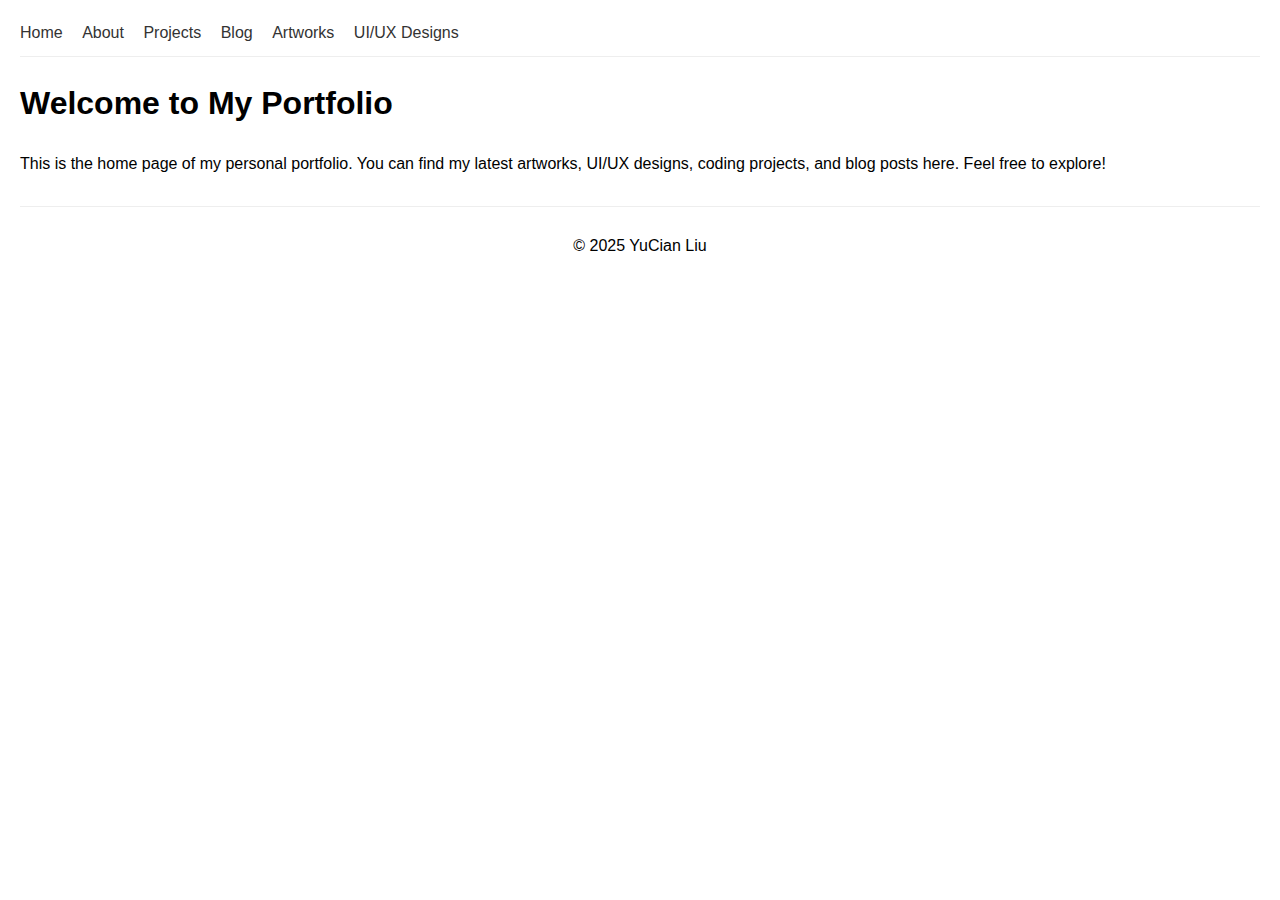
==== public/index.html @ fd956e77 "Initial commit" ====
<!DOCTYPE html>
<html lang="en">
<head>
    <meta charset="UTF-8">
    <meta name="viewport" content="width=device-width, initial-scale=1.0">
    <title>Home | Your Name</title>
    <link rel="stylesheet" href="/static/css/style.css">
    
</head>
<body>
    <header>
        <nav>
    <ul>
        <li><a href="/">Home</a></li>
        <li><a href="/about.html">About</a></li>
        <li><a href="/projects/">Projects</a></li>
        <li><a href="/blog/">Blog</a></li>
        <li><a href="/artworks/">Artworks</a></li>
        <li><a href="/uiux/">UI/UX Designs</a></li>
    </ul>
</nav>
    </header>
    <main>
        
    <h1>Welcome to My Portfolio</h1>
<p>This is the home page of my personal portfolio. You can find my latest artworks, UI/UX designs, coding projects, and blog posts here. Feel free to explore!</p>

    </main>
    <footer>
        <p>&copy; 2025 YuCian Liu</p>
    </footer>
    <script src="/static/js/script.js"></script>
</body>
</html>
---- static/css/style.css ----
body {
    font-family: sans-serif;
    margin: 20px;
    line-height: 1.6;
}

header {
    margin-bottom: 20px;
    border-bottom: 1px solid #eee;
    padding-bottom: 10px;
}

nav ul {
    list-style: none;
    padding: 0;
    margin: 0;
}

nav ul li {
    display: inline;
    margin-right: 15px;
}

nav a {
    text-decoration: none;
    color: #333;
}

main {
    margin-bottom: 30px;
}

footer {
    text-align: center;
    margin-top: 20px;
    padding-top: 10px;
    border-top: 1px solid #eee;
}

.grid {
    display: grid;
    grid-template-columns: repeat(auto-fit, minmax(250px, 1fr));
    gap: 20px;
}

.artwork-item, .uiux-item {
    border: 1px solid #ddd;
    padding: 10px;
    text-align: center;
}

.artwork-item img, .uiux-item img {
    max-width: 100%;
    height: auto;
}

.date {
    color: #777;
    font-size: 0.9em;
}
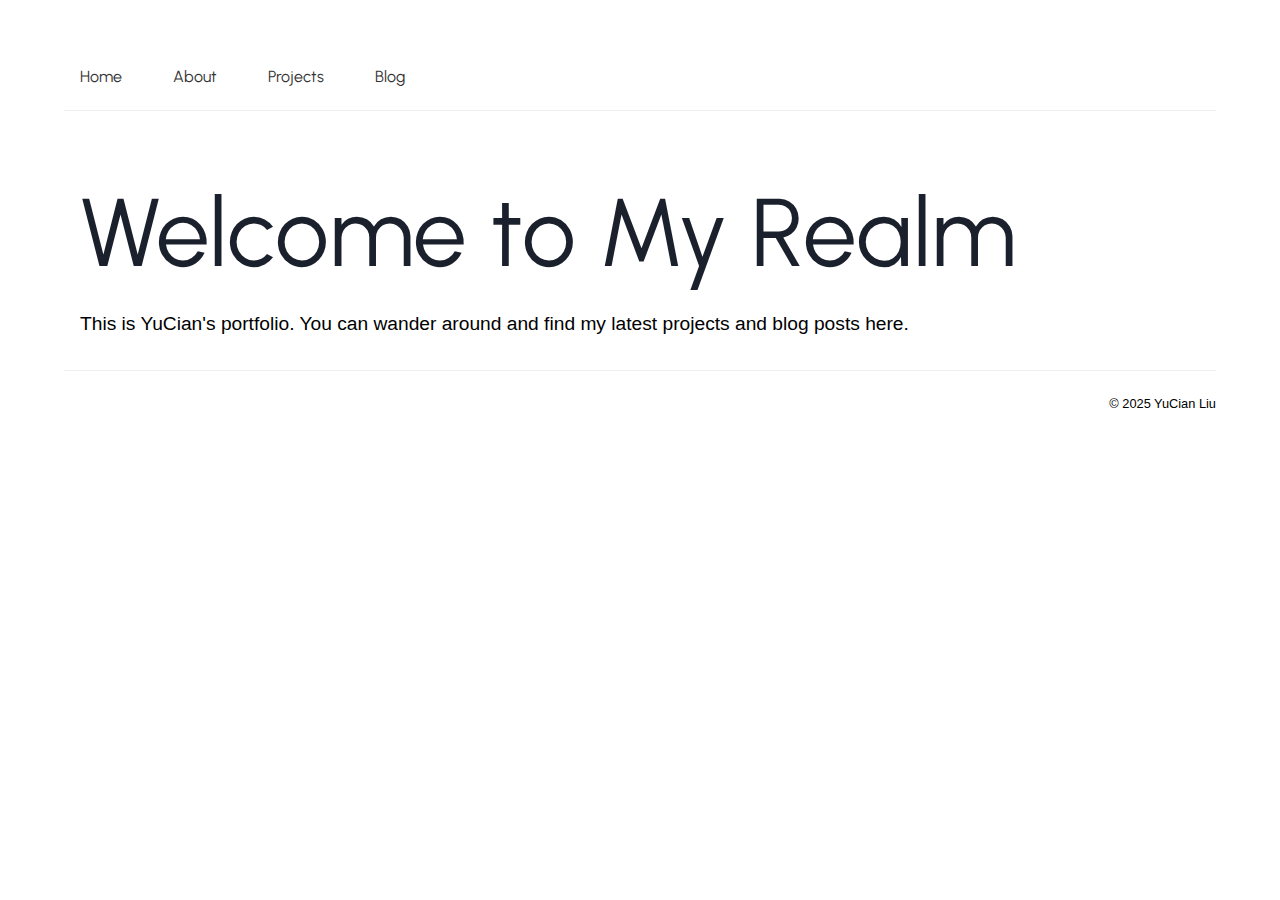
==== commit 0b2aa7f0: "add about page" ====
--- a/public/index.html
+++ b/public/index.html
@@ -3,31 +3,32 @@
 <head>
     <meta charset="UTF-8">
     <meta name="viewport" content="width=device-width, initial-scale=1.0">
-    <title>Home | Your Name</title>
+    <title>Home | YuCian Liu's Realm</title>
     <link rel="stylesheet" href="/static/css/style.css">
+    <link rel="preconnect" href="https://fonts.googleapis.com">
+    <link rel="preconnect" href="https://fonts.gstatic.com" crossorigin>
+    <link href="https://fonts.googleapis.com/css2?family=Neuton:ital,wght@0,200;0,300;0,400;0,700;1,400&family=Urbanist:ital,wght@0,100..900;1,100..900&display=swap" rel="stylesheet">
     
 </head>
 <body>
     <header>
-        <nav>
+        <nav class="urbanist-regular">
     <ul>
         <li><a href="/">Home</a></li>
         <li><a href="/about.html">About</a></li>
         <li><a href="/projects/">Projects</a></li>
         <li><a href="/blog/">Blog</a></li>
-        <li><a href="/artworks/">Artworks</a></li>
-        <li><a href="/uiux/">UI/UX Designs</a></li>
     </ul>
 </nav>
     </header>
     <main>
         
-    <h1>Welcome to My Portfolio</h1>
-<p>This is the home page of my personal portfolio. You can find my latest artworks, UI/UX designs, coding projects, and blog posts here. Feel free to explore!</p>
+    <h1 class="urbanist-regular">Welcome to My Realm</h1>
+    <p>This is YuCian's portfolio. You can wander around and find my latest projects and blog posts here.</p>
 
     </main>
     <footer>
-        <p>&copy; 2025 YuCian Liu</p>
+        <p style="font-size:0.8rem">&copy; 2025 YuCian Liu</p>
     </footer>
     <script src="/static/js/script.js"></script>
 </body>
--- a/static/css/style.css
+++ b/static/css/style.css
@@ -1,13 +1,106 @@
+:root {
+    --base-blue: #1e3a8a;
+}
+
 body {
     font-family: sans-serif;
-    margin: 20px;
+    margin: 4rem 4rem 2rem 4rem;
     line-height: 1.6;
 }
+
+h1 {
+    font-size: 6rem;
+    line-height: 1.2;
+    color: #1a202c; 
+    margin-bottom: 1rem;
+}
+
+h2 {
+    font-size: 3rem;
+    line-height: 1.3;
+    color: var(--base-blue); /* A slightly lighter blue */
+    margin-bottom: 1rem;
+}
+
+h3 {
+    font-size: 1.75rem;
+    line-height: 1.4;
+    color: #2c5282; /* A more prominent blue */
+    margin-bottom: 0.8rem;
+}
+
+h4 {
+    font-size: 1.5rem;
+    line-height: 1.5;
+    color: #63b3ed; /* An even lighter blue */
+    margin-bottom: 0.6rem;
+}
+
+p {
+    font-size: 1.2rem;
+    line-height: 1.6;
+    color: 000000; /* Use the base blue color */
+    margin-bottom: 1rem;
+}
+
+/* fonts and weights */
+.urbanist-light {
+    font-family: "Urbanist", sans-serif;
+    font-optical-sizing: auto;
+    font-weight: 200;
+    font-style: normal;
+}
+
+.urbanist-regular {
+    font-family: "Urbanist", sans-serif;
+    font-optical-sizing: auto;
+    font-weight: 400;
+    font-style: normal;
+}
+
+.urbanist-medium {
+    font-family: "Urbanist", sans-serif;
+    font-optical-sizing: auto;
+    font-weight: 500;
+    font-style: normal;
+}
+
+.neuton-extralight {
+    font-family: "Neuton", serif;
+    font-weight: 200;
+    font-style: normal;
+}
+
+.neuton-light {
+    font-family: "Neuton", serif;
+    font-weight: 300;
+    font-style: normal;
+}
+
+.neuton-regular {
+    font-family: "Neuton", serif;
+    font-weight: 400;
+    font-style: normal;
+}
+
+.neuton-bold {
+    font-family: "Neuton", serif;
+    font-weight: 700;
+    font-style: normal;
+}
+
+.neuton-regular-italic {
+    font-family: "Neuton", serif;
+    font-weight: 400;
+    font-style: italic;
+}
+
+
 
 header {
     margin-bottom: 20px;
     border-bottom: 1px solid #eee;
-    padding-bottom: 10px;
+    padding-bottom: 20px;
 }
 
 nav ul {
@@ -19,6 +112,7 @@
 nav ul li {
     display: inline;
     margin-right: 15px;
+    padding: 0 1rem;
 }
 
 nav a {
@@ -26,35 +120,84 @@
     color: #333;
 }
 
+nav a:hover {
+    color: #2c5282;
+}
+
 main {
     margin-bottom: 30px;
+    padding: 0 1rem;
 }
 
 footer {
-    text-align: center;
+    width: full;
+    text-align: right;
     margin-top: 20px;
     padding-top: 10px;
     border-top: 1px solid #eee;
+    /* background-color: #F0F3FA; */
 }
 
 .grid {
     display: grid;
-    grid-template-columns: repeat(auto-fit, minmax(250px, 1fr));
-    gap: 20px;
-}
-
-.artwork-item, .uiux-item {
-    border: 1px solid #ddd;
-    padding: 10px;
-    text-align: center;
-}
-
-.artwork-item img, .uiux-item img {
-    max-width: 100%;
-    height: auto;
+    grid-template-columns: repeat(auto-fit, minmax(100px, 1fr));
+    margin: 1rem 0;
+}
+
+@media (min-width: 600px) { /* Example breakpoint at 600px - adjust as necessary */
+    .grid {
+        grid-template-columns: repeat(4, 1fr); /* Force exactly 4 columns */
+    }
 }
 
 .date {
     color: #777;
     font-size: 0.9em;
+}
+
+.blog-posts-container {
+    display: grid;
+    grid-template-columns: repeat(auto-fit, minmax(300px, 1fr)); /* Adjust minmax as needed */
+    gap: 20px;
+    margin-top: 20px;
+}
+
+.blog-post {
+    border: 1px solid #ddd;
+    padding: 15px;
+    border-radius: 8px;
+    background-color: #f9f9f9;
+}
+
+.post-title-link {
+    text-decoration: none;
+    color: var(--base-blue); /* Use your preferred title color */
+}
+
+.post-title-link h2 {
+    margin-top: 0;
+    margin-bottom: 5px;
+    font-size: 1.5rem; /* Adjust as needed */
+    font-weight: 600;
+}
+
+.post-date {
+    display: block;
+    font-size: 0.85rem;
+    color: #777;
+    margin-bottom: 10px;
+}
+
+.post-excerpt {
+    font-size: 1rem;
+    line-height: 1.5;
+    color: #555;
+    margin-bottom: 10px;
+}
+
+/* Optional: Style the hover effect for the post */
+.blog-post:hover {
+    box-shadow: 0 4px 8px rgba(0, 0, 0, 0.05);
+    transform: translateY(-2px);
+    transition: box-shadow 0.2s ease-in-out, transform 0.2s ease-in-out;
 }